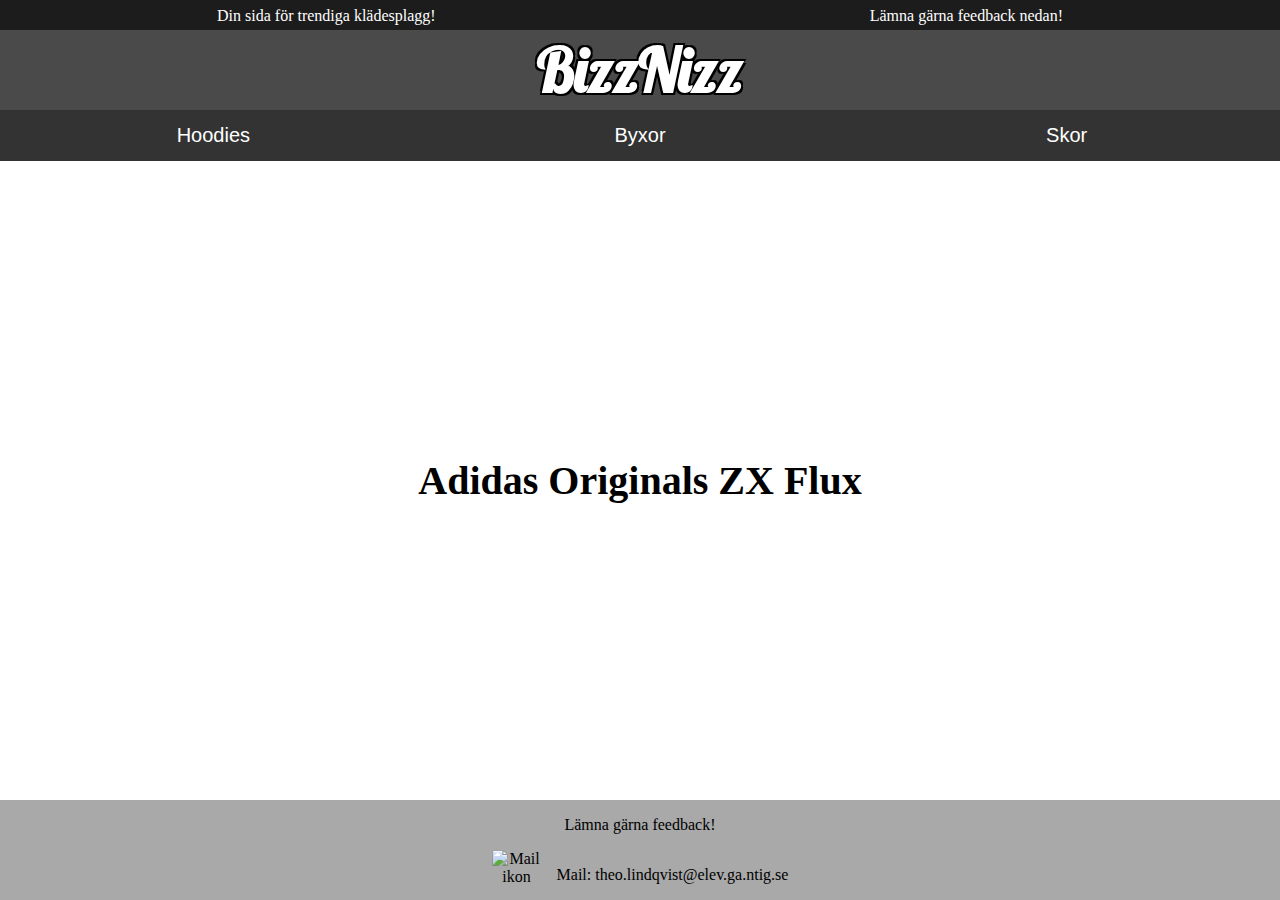
==== adidasshoes.html @ 2490b670 "BizzNizz" ====
<!DOCTYPE html>
<html lang="en">

<head>
    <meta charset="UTF-8">
    <meta http-equiv="X-UA-Compatible" content="IE=edge">
    <meta name="viewport" content="width=device-width, initial-scale=1.0">
    <title>Document</title>
    <link rel="stylesheet" href="./style.css">
</head>

<body>
    <header>
      <div class="topscreen">
        <p>Din sida för trendiga klädesplagg!</p>
        <p>Lämna gärna feedback nedan!</p>
      </div>
        <a class="logo" href="./index.html"><h1>BizzNizz</h1></a>
    </header>

    <nav>
        <div class="navbar">
            <div class="dropdown">
                <button class="dropbtn">Hoodies
                <i class="fa fa-caret-down"></i>
              </button>
              <div class="dropdown-content">
                <a class="pic1" href="./nikehoodies.html"><img src="https://cdn.shopify.com/s/files/1/0538/9280/8895/files/Nike_2x_cf11383e-20ca-4eda-a2cc-b3cb8791ed7b.png?v=1629120807" alt="Nike logga" width="100"></a>
                <a class="pic2" href="./trapstarhoodies.html"><img src="http://cdn.shopify.com/s/files/1/1471/7880/collections/trapstar_1200x1200.png?v=1611958978" alt="Trapstar logga" width="100"></a>
                <a class="pic3" href="./hoodrichhoodies.html"><img src="./hoodrich.png" alt="Hoodrich logga" width="100"></a>
                <a class="pic4" href="./armanihoodies.html"><img src="https://brandlogos.net/wp-content/uploads/2022/03/ea7_emporio_armani-logo-brandlogos.net_.png" alt="EA7 logga" width="100"></a>
              </div>
            </div>
            <div class="dropdown">
                <button class="dropbtn">Byxor
                <i class="fa fa-caret-down"></i>
              </button>
              <div class="dropdown-content">
                <a class="pic1" href="./nikepants.html"><img src="https://cdn.shopify.com/s/files/1/0538/9280/8895/files/Nike_2x_cf11383e-20ca-4eda-a2cc-b3cb8791ed7b.png?v=1629120807" alt="Nike logga" width="100"></a>
                <a class="pic2" href="./armanipants.html"><img src="https://brandlogos.net/wp-content/uploads/2022/03/ea7_emporio_armani-logo-brandlogos.net_.png" alt="EA7 logga" width="100"></a>
                <a class="pic3" href="./levispants.html"><img src="https://lezebre.lu/images/detailed/14/18548-levi's-vetement-logo.png" alt="Levis logga" width="100"></a>
              </div>
            </div>
            <div class="dropdown">
                <button class="dropbtn">Skor
                <i class="fa fa-caret-down"></i>
              </button>
              <div class="dropdown-content">
                <a class="pic1" href="./jordanshoes.html"><img src="https://upload.wikimedia.org/wikipedia/en/thumb/3/37/Jumpman_logo.svg/1200px-Jumpman_logo.svg.png" alt="Jordans logga" width="100"></a>
                <a class="pic2" href="./nikeshoes.html"><img src="https://cdn.shopify.com/s/files/1/0538/9280/8895/files/Nike_2x_cf11383e-20ca-4eda-a2cc-b3cb8791ed7b.png?v=1629120807" alt="Nike logga" width="100"></a>
                <a class="pic3" href="#"><img src="./adidas.png" alt="Adidas logga" width="100"></a>
              </div>
            </div>
        </div>
    </nav>

    <main>
      <div class="item1">
        <a href="https://www.jdsports.se/product/black-adidas-originals-zx-flux-herr/1267765_jdsportsse/?istCompanyId=8dfd7041-f89a-42e8-829b-6035ddaff452&istFeedId=3fb5d38f-c61d-4389-8259-a3dca1ef0733&istItemId=rxqrawqar&istBid=t&gclid=CjwKCAjwqJSaBhBUEiwAg5W9p84Ux1eBI7dgq10vkTIQuSSZRk-_LHU1SyJT4X6dUQLOwXIknLh2QxoCUe0QAvD_BwE&gclsrc=aw.ds"><h1>Adidas Originals ZX Flux</h1></a>
      </div>
    </main>

    <footer>
        <p>Lämna gärna feedback!</p>
        <div class="mail">
          <img src="https://www.iconpacks.net/icons/1/free-mail-icon-142-thumb.png" alt="Mail ikon" width="50">
          <p>Mail: theo.lindqvist@elev.ga.ntig.se</p>
        </div>
    </footer>
</body>

</html>
---- style.css ----
@font-face {
    font-family: Lobster;
    src: url("./Lobster-Regular.ttf");
}

@font-face {
    font-family: LobsterTwo;
    src: url("./LobsterTwo-Italic.ttf");
}

@keyframes rotateMenu {
    0% {
        transform: rotateX(-90deg)
    }

    70% {
        transform: rotateX(20deg)
    }

    100% {
        transform: rotateX(0deg)
    }
}

body {
    min-height: 100vh;
    display: grid;
    grid-template-rows: auto auto 1fr auto;
    margin: 0;
}

.topscreen {
    display: grid;
    grid-auto-flow: column;
    color: white;
    place-items: center;
    line-height: 0%;
    margin: 0;
    background-color: #1c1c1c;
    height: 30px;
}

header {
    background: #4a4a4a;
    height: 110px;
    width: 100%;
}

.logo {
    margin: 0;
    text-align: center;
    font-family: Lobster;
    font-style: normal;
    font-size: 30px;
    line-height: 0px;
    color: white;
    text-shadow: -2px -2px #000, 2px -2px #000, -2px 2px #000, 2px 2px #000;
}

.logo:hover {
    color: white;
}

nav {
    font-size: 30px;
    text-align: center;
    position: sticky;
    top: 0;
}

.navbar {
    background-color: #333;
    font-family: Arial;
    display: grid;
    grid-template-columns: 1fr 1fr 1fr;
    z-index: 1000;
}




a {
    text-decoration: none;
    color: black;
}

a:hover {
    color: blue;
}

footer {
    background: darkgray;
    text-align: center;
}

main {
    text-align: center;
    font-size: 20px;
    line-height: 5px;
    height: 100%;
    align-self: stretch;
    display: grid;
    place-items: center;
}

.browse {
    text-shadow: 0 0 1px rgba(0, 0, 0, .5);
    grid-template-columns: 1fr 1fr 1fr;
}

.current {
    background-color: darkgray;
}

.current:hover {
    color: black;
}

.brands {
    display: grid;
    grid-auto-flow: column;
    gap: 100px;

}

.mail {
    display: grid;
    grid-auto-flow: column;
    place-content: center;
    gap: 15px;
}

.picture {
    width: 150px;
    height: 200px;
    background-color: #333;
    border-radius: 10px;
    box-shadow: 4px 4px 4px 4px rgba(0, 0, 0, .2);
    overflow: hidden;
}

.card-image {
    margin-left: -22.5px;
    margin-right: auto;
    width: 50%;
    object-position: center;
}

.item {
    display: grid;
    place-items: center;
    line-height: 0%;
    margin: 0px;
}








.navbar a {
    float: left;
    font-size: 16px;
    color: white;
    text-align: center;
    padding: 14px 16px;
    text-decoration: none;
}

.dropdown .dropbtn {
    font-size: 20px;
    border: none;
    outline: none;
    padding: 14px 16px;
    background-color: inherit;
    color: white;
}

.navbar a:hover,
.dropdown:hover {
    background-color: #1c1c1c;
}

.dropdown-content {
    display: none;
    position: absolute;
    top: 100%;
    right: 0%;
    width: 100%;
    background-color: #f9f9f9;
    box-shadow: 0px 8px 16px 0px rgba(0, 0, 0, 0.2);
}

.dropdown-content a {
    float: none;
    color: black;
    padding: 12px 16px;
    text-decoration: none;
    display: auto;
}

.dropdown-content a:hover {
    background-color: #ddd;
}

.dropdown:hover .dropdown-content {
    grid-auto-flow: column;
    display: grid;
    animation: rotateMenu 300ms ease-in-out forwards;
    transform-origin: top center;
}

.brand{
    min-height: 100px;
    margin-top: 30px;
}
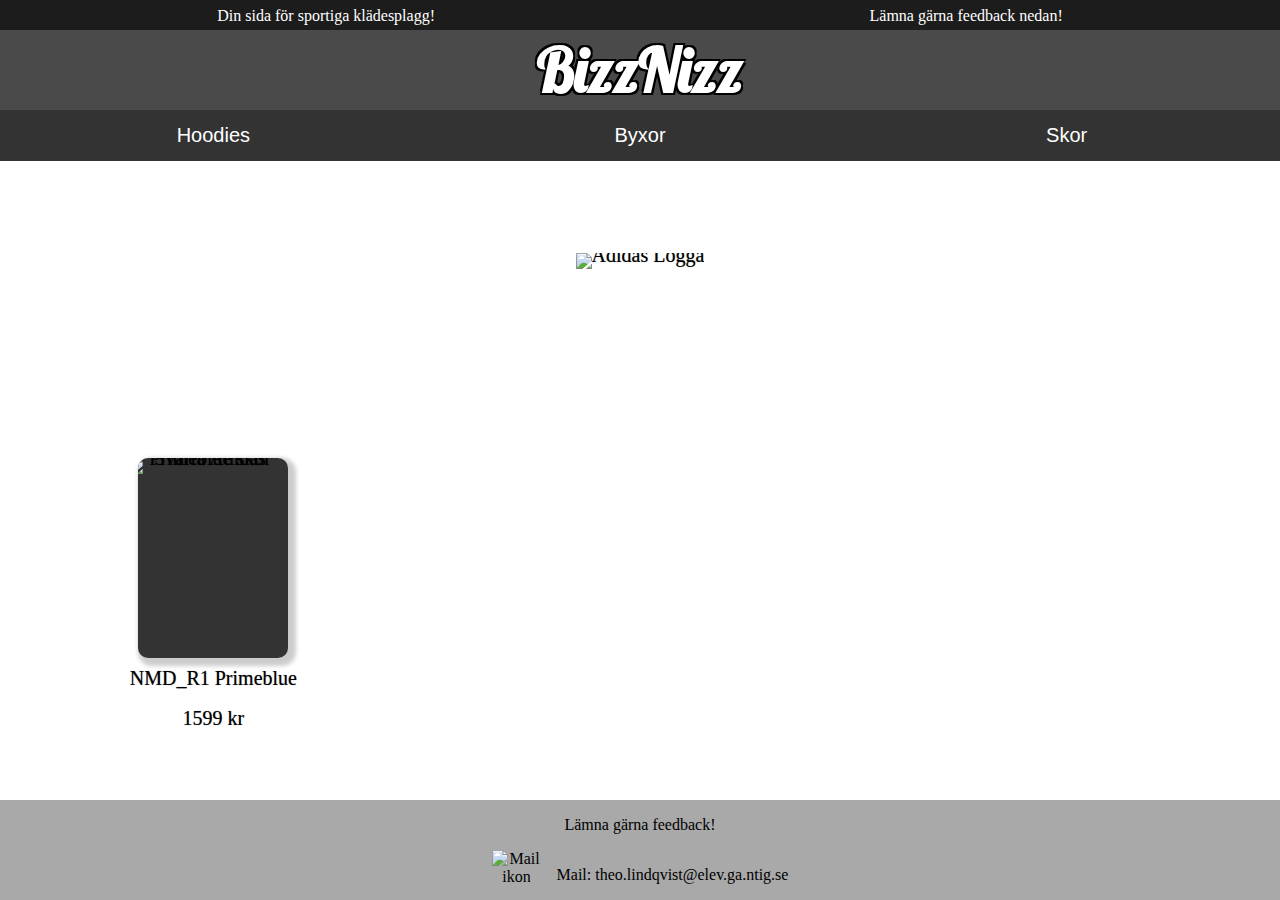
==== commit 96473548: "Added content" ====
--- a/adidasshoes.html
+++ b/adidasshoes.html
@@ -12,10 +12,10 @@
 <body>
     <header>
       <div class="topscreen">
-        <p>Din sida för trendiga klädesplagg!</p>
+        <p>Din sida för sportiga klädesplagg!</p>
         <p>Lämna gärna feedback nedan!</p>
       </div>
-        <a class="logo" href="./index.html"><h1>BizzNizz</h1></a>
+      <a class="logo" href="./index.html"><h1>BizzNizz</h1></a>
     </header>
 
     <nav>
@@ -25,10 +25,10 @@
                 <i class="fa fa-caret-down"></i>
               </button>
               <div class="dropdown-content">
-                <a class="pic1" href="./nikehoodies.html"><img src="https://cdn.shopify.com/s/files/1/0538/9280/8895/files/Nike_2x_cf11383e-20ca-4eda-a2cc-b3cb8791ed7b.png?v=1629120807" alt="Nike logga" width="100"></a>
-                <a class="pic2" href="./trapstarhoodies.html"><img src="http://cdn.shopify.com/s/files/1/1471/7880/collections/trapstar_1200x1200.png?v=1611958978" alt="Trapstar logga" width="100"></a>
-                <a class="pic3" href="./hoodrichhoodies.html"><img src="./hoodrich.png" alt="Hoodrich logga" width="100"></a>
-                <a class="pic4" href="./armanihoodies.html"><img src="https://brandlogos.net/wp-content/uploads/2022/03/ea7_emporio_armani-logo-brandlogos.net_.png" alt="EA7 logga" width="100"></a>
+                <a href="./nikehoodies.html"><img src="https://cdn.shopify.com/s/files/1/0538/9280/8895/files/Nike_2x_cf11383e-20ca-4eda-a2cc-b3cb8791ed7b.png?v=1629120807" alt="Nike logga" width="100"></a>
+                <a href="./trapstarhoodies.html"><img src="http://cdn.shopify.com/s/files/1/1471/7880/collections/trapstar_1200x1200.png?v=1611958978" alt="Trapstar logga" width="100"></a>
+                <a href="./hoodrichhoodies.html"><img src="./hoodrich.png" alt="Hoodrich logga" width="100"></a>
+                <a href="./armanihoodies.html"><img src="https://brandlogos.net/wp-content/uploads/2022/03/ea7_emporio_armani-logo-brandlogos.net_.png" alt="EA7 logga" width="100"></a>
               </div>
             </div>
             <div class="dropdown">
@@ -36,9 +36,9 @@
                 <i class="fa fa-caret-down"></i>
               </button>
               <div class="dropdown-content">
-                <a class="pic1" href="./nikepants.html"><img src="https://cdn.shopify.com/s/files/1/0538/9280/8895/files/Nike_2x_cf11383e-20ca-4eda-a2cc-b3cb8791ed7b.png?v=1629120807" alt="Nike logga" width="100"></a>
-                <a class="pic2" href="./armanipants.html"><img src="https://brandlogos.net/wp-content/uploads/2022/03/ea7_emporio_armani-logo-brandlogos.net_.png" alt="EA7 logga" width="100"></a>
-                <a class="pic3" href="./levispants.html"><img src="https://lezebre.lu/images/detailed/14/18548-levi's-vetement-logo.png" alt="Levis logga" width="100"></a>
+                <a href="./nikepants.html"><img src="https://cdn.shopify.com/s/files/1/0538/9280/8895/files/Nike_2x_cf11383e-20ca-4eda-a2cc-b3cb8791ed7b.png?v=1629120807" alt="Nike logga" width="100"></a>
+                <a href="./armanipants.html"><img src="https://brandlogos.net/wp-content/uploads/2022/03/ea7_emporio_armani-logo-brandlogos.net_.png" alt="EA7 logga" width="100"></a>
+                <a href="./levispants.html"><img src="https://lezebre.lu/images/detailed/14/18548-levi's-vetement-logo.png" alt="Levis logga" width="100"></a>
               </div>
             </div>
             <div class="dropdown">
@@ -46,17 +46,26 @@
                 <i class="fa fa-caret-down"></i>
               </button>
               <div class="dropdown-content">
-                <a class="pic1" href="./jordanshoes.html"><img src="https://upload.wikimedia.org/wikipedia/en/thumb/3/37/Jumpman_logo.svg/1200px-Jumpman_logo.svg.png" alt="Jordans logga" width="100"></a>
-                <a class="pic2" href="./nikeshoes.html"><img src="https://cdn.shopify.com/s/files/1/0538/9280/8895/files/Nike_2x_cf11383e-20ca-4eda-a2cc-b3cb8791ed7b.png?v=1629120807" alt="Nike logga" width="100"></a>
-                <a class="pic3" href="#"><img src="./adidas.png" alt="Adidas logga" width="100"></a>
+                <a href="./jordanshoes.html"><img src="https://upload.wikimedia.org/wikipedia/en/thumb/3/37/Jumpman_logo.svg/1200px-Jumpman_logo.svg.png" alt="Jordans logga" width="100"></a>
+                <a href="./nikeshoes.html"><img src="https://cdn.shopify.com/s/files/1/0538/9280/8895/files/Nike_2x_cf11383e-20ca-4eda-a2cc-b3cb8791ed7b.png?v=1629120807" alt="Nike logga" width="100"></a>
+                <a href="#"><img src="./adidas.png" alt="Adidas logga" width="100"></a>
               </div>
             </div>
         </div>
     </nav>
 
-    <main>
-      <div class="item1">
-        <a href="https://www.jdsports.se/product/black-adidas-originals-zx-flux-herr/1267765_jdsportsse/?istCompanyId=8dfd7041-f89a-42e8-829b-6035ddaff452&istFeedId=3fb5d38f-c61d-4389-8259-a3dca1ef0733&istItemId=rxqrawqar&istBid=t&gclid=CjwKCAjwqJSaBhBUEiwAg5W9p84Ux1eBI7dgq10vkTIQuSSZRk-_LHU1SyJT4X6dUQLOwXIknLh2QxoCUe0QAvD_BwE&gclsrc=aw.ds"><h1>Adidas Originals ZX Flux</h1></a>
+    <main class="browse">
+      <div></div>
+      <div class="brand">
+        <img src="https://1000logos.net/wp-content/uploads/2019/06/Adidas-Logo-1991.jpg" alt="Adidas Logga" height="50">
+      </div>
+      <div></div>
+      <div class="item">
+        <div class="picture">
+          <a href="https://www.adidas.se/nmd_r1-primeblue-shoes/GZ9256.html" class="card-image"><img src="https://assets.adidas.com/images/w_600,f_auto,q_auto/535906cc316b4c4d82caad0800cb3d6a_9366/NMD_R1_Primeblue_Shoes_Svart_GZ9256_09_standard.jpg" width="200" alt="Svarta Adidas Primeblue skor"></a>
+        </div>
+        <p>NMD_R1 Primeblue</p>
+        <p>1599 kr</p>
       </div>
     </main>
 
--- a/style.css
+++ b/style.css
@@ -66,6 +66,7 @@
     text-align: center;
     position: sticky;
     top: 0;
+    z-index: 1000;
 }
 
 .navbar {
@@ -73,7 +74,6 @@
     font-family: Arial;
     display: grid;
     grid-template-columns: 1fr 1fr 1fr;
-    z-index: 1000;
 }
 
 
@@ -82,10 +82,6 @@
 a {
     text-decoration: none;
     color: black;
-}
-
-a:hover {
-    color: blue;
 }
 
 footer {
@@ -106,21 +102,6 @@
 .browse {
     text-shadow: 0 0 1px rgba(0, 0, 0, .5);
     grid-template-columns: 1fr 1fr 1fr;
-}
-
-.current {
-    background-color: darkgray;
-}
-
-.current:hover {
-    color: black;
-}
-
-.brands {
-    display: grid;
-    grid-auto-flow: column;
-    gap: 100px;
-
 }
 
 .mail {
@@ -137,6 +118,11 @@
     border-radius: 10px;
     box-shadow: 4px 4px 4px 4px rgba(0, 0, 0, .2);
     overflow: hidden;
+    transition: all .2s ease-in-out;
+}
+
+.picture:hover{
+    transform: scale(1.1);
 }
 
 .card-image {
@@ -151,6 +137,7 @@
     place-items: center;
     line-height: 0%;
     margin: 0px;
+    min-height: 200px;
 }
 
 
@@ -198,7 +185,6 @@
     color: black;
     padding: 12px 16px;
     text-decoration: none;
-    display: auto;
 }
 
 .dropdown-content a:hover {
@@ -213,6 +199,6 @@
 }
 
 .brand{
-    min-height: 100px;
+    min-height: 80px;
     margin-top: 30px;
 }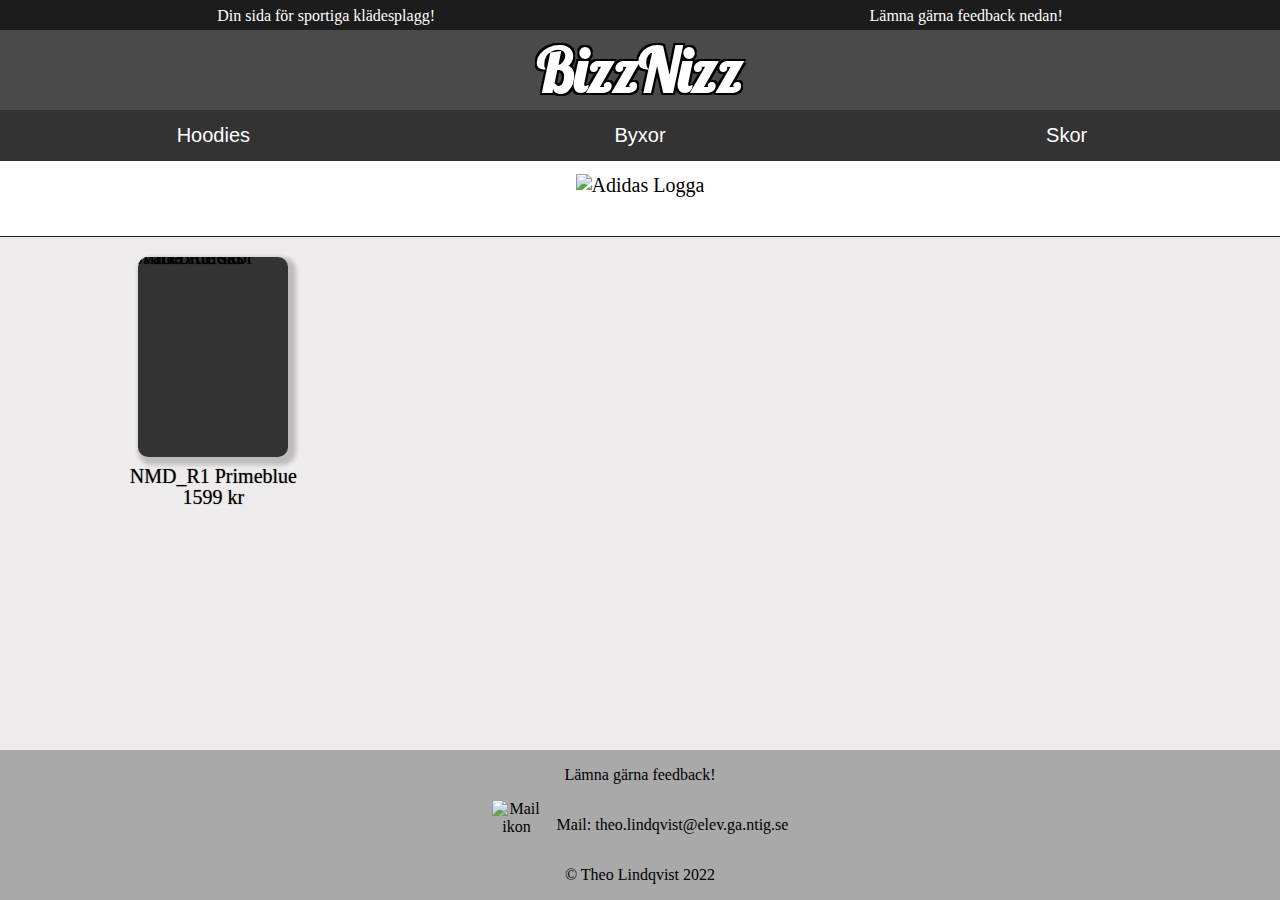
==== commit 0795d456: "Finished Project" ====
--- a/adidasshoes.html
+++ b/adidasshoes.html
@@ -5,7 +5,7 @@
     <meta charset="UTF-8">
     <meta http-equiv="X-UA-Compatible" content="IE=edge">
     <meta name="viewport" content="width=device-width, initial-scale=1.0">
-    <title>Document</title>
+    <title>BizzNizz</title>
     <link rel="stylesheet" href="./style.css">
 </head>
 
@@ -54,18 +54,18 @@
         </div>
     </nav>
 
-    <main class="browse">
-      <div></div>
+    <main>
       <div class="brand">
         <img src="https://1000logos.net/wp-content/uploads/2019/06/Adidas-Logo-1991.jpg" alt="Adidas Logga" height="50">
       </div>
-      <div></div>
-      <div class="item">
-        <div class="picture">
-          <a href="https://www.adidas.se/nmd_r1-primeblue-shoes/GZ9256.html" class="card-image"><img src="https://assets.adidas.com/images/w_600,f_auto,q_auto/535906cc316b4c4d82caad0800cb3d6a_9366/NMD_R1_Primeblue_Shoes_Svart_GZ9256_09_standard.jpg" width="200" alt="Svarta Adidas Primeblue skor"></a>
+      <div class="products">
+        <div class="item">
+          <div class="picture">
+            <a href="https://www.adidas.se/nmd_r1-primeblue-shoes/GZ9256.html" class="card-image"><img src="https://assets.adidas.com/images/w_600,f_auto,q_auto/535906cc316b4c4d82caad0800cb3d6a_9366/NMD_R1_Primeblue_Shoes_Svart_GZ9256_09_standard.jpg" width="200" alt="Svarta Adidas Primeblue skor"></a>
+          </div>
+          <p>NMD_R1 Primeblue</p>
+          <p>1599 kr</p>
         </div>
-        <p>NMD_R1 Primeblue</p>
-        <p>1599 kr</p>
       </div>
     </main>
 
@@ -75,6 +75,7 @@
           <img src="https://www.iconpacks.net/icons/1/free-mail-icon-142-thumb.png" alt="Mail ikon" width="50">
           <p>Mail: theo.lindqvist@elev.ga.ntig.se</p>
         </div>
+        <p>© Theo Lindqvist 2022</p>
     </footer>
 </body>
 
--- a/style.css
+++ b/style.css
@@ -89,19 +89,22 @@
     text-align: center;
 }
 
+.homepage {
+    text-align: center;
+    align-self: stretch;
+    display: grid;
+    place-items: center;
+}
+
+.homepage p, h2{
+    margin: 0%;
+}
+
 main {
-    text-align: center;
     font-size: 20px;
-    line-height: 5px;
     height: 100%;
     align-self: stretch;
-    display: grid;
-    place-items: center;
-}
-
-.browse {
-    text-shadow: 0 0 1px rgba(0, 0, 0, .5);
-    grid-template-columns: 1fr 1fr 1fr;
+    background-color: rgb(237, 235, 235);
 }
 
 .mail {
@@ -134,10 +137,15 @@
 
 .item {
     display: grid;
+    grid-template-rows: 240px 7% 7%;
     place-items: center;
     line-height: 0%;
     margin: 0px;
-    min-height: 200px;
+    height: 300px;
+}
+
+.item p{
+    margin-top: -3px;
 }
 
 
@@ -199,6 +207,16 @@
 }
 
 .brand{
-    min-height: 80px;
-    margin-top: 30px;
+    background-color: white;
+    display: grid;
+    place-items: center;
+    height: 75px;
+    border-bottom: 1px solid rgb(28, 28, 28);
+}
+
+.products{
+    display: grid;
+    grid-template-columns: 1fr 1fr 1fr;
+    text-shadow: 0 0 1px rgba(0, 0, 0, .5);
+    position: top;
 }